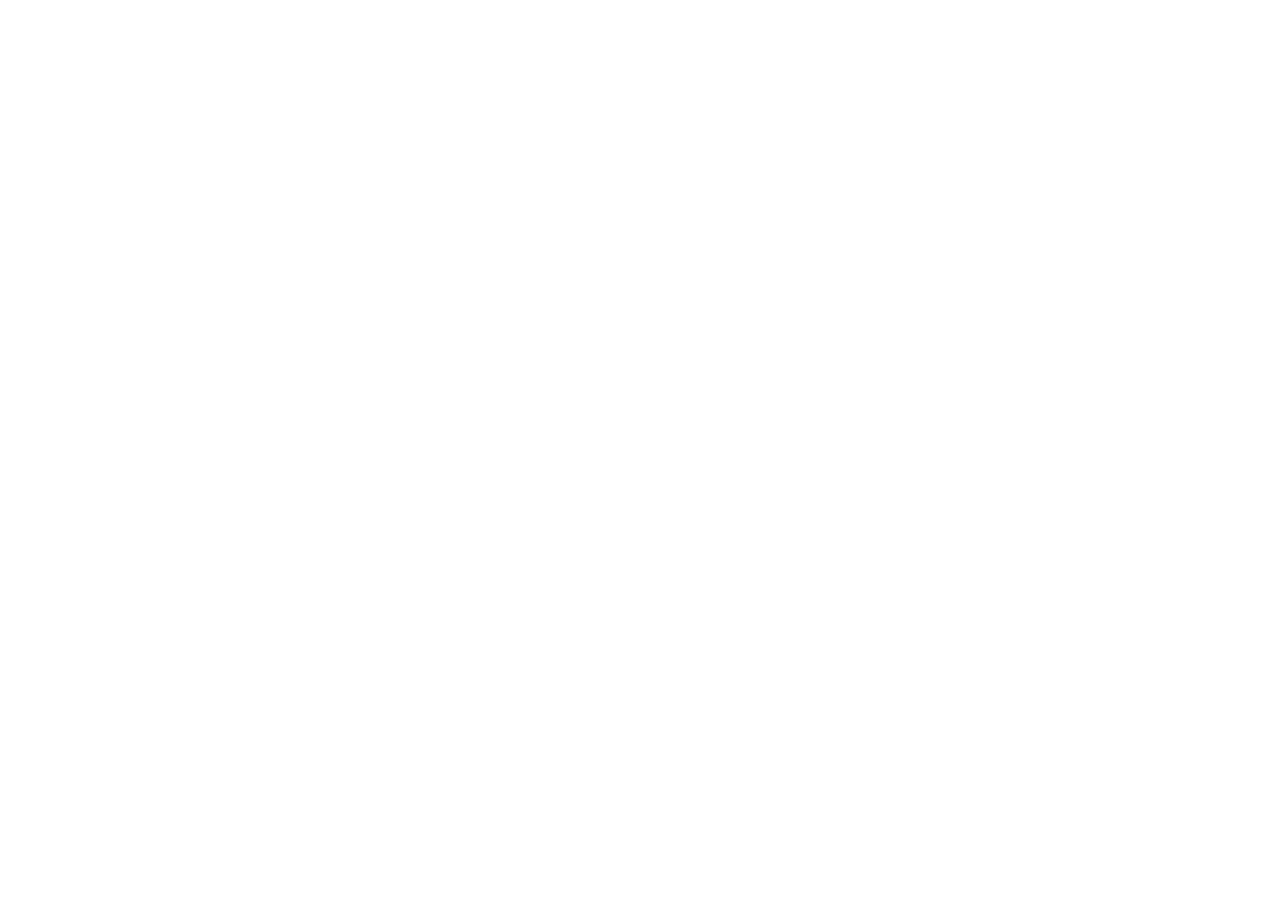
==== 7-FinalProject/index.html @ 6a98c1ae "Objects & DOM" ====
<!DOCTYPE html>
<html lang="en">
<head>
    <meta charset="UTF-8">
    <meta name="viewport" content="width=device-width, initial-scale=1.0">
    <title>FinalProject</title>
    <link rel="stylesheet" href="style.css">
</head>
<body>
    
    <script src="app.js"></script>
</body>
</html>
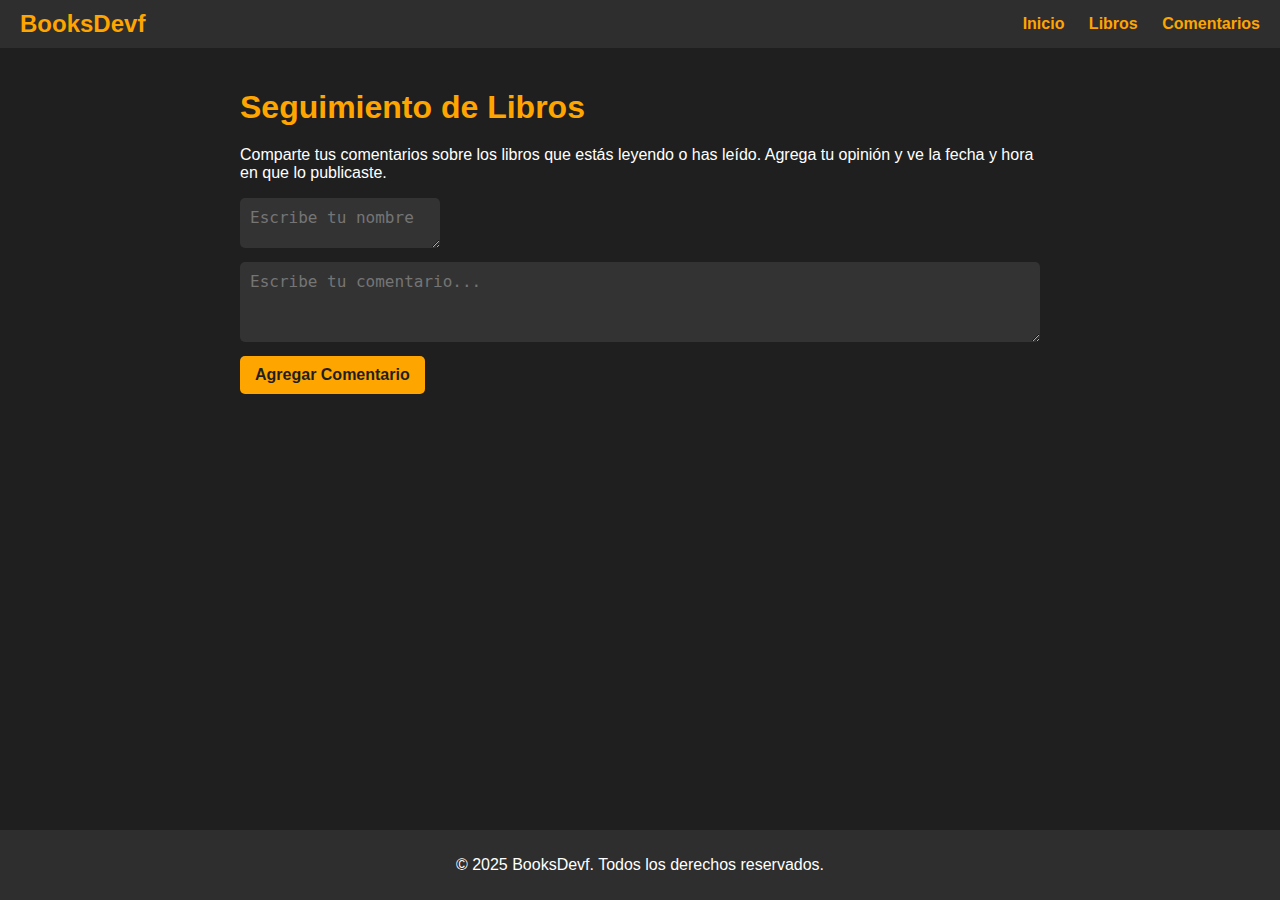
==== commit 67dc728d: "FinalCode" ====
--- a/7-FinalProject/index.html
+++ b/7-FinalProject/index.html
@@ -1,13 +1,41 @@
 <!DOCTYPE html>
-<html lang="en">
+<html lang="es">
 <head>
-    <meta charset="UTF-8">
-    <meta name="viewport" content="width=device-width, initial-scale=1.0">
-    <title>FinalProject</title>
-    <link rel="stylesheet" href="style.css">
+  <meta charset="UTF-8" />
+  <title>Seguimiento de Libros</title>
+  <link rel="stylesheet" href="style.css" />
 </head>
 <body>
-    
-    <script src="app.js"></script>
+  <header>
+    <div class="brand">BooksDevf</div>
+    <nav>
+      <a href="#">Inicio</a>
+      <a href="#">Libros</a>
+      <a href="#">Comentarios</a>
+    </nav>
+  </header>
+  <!-- ======= Contenedor Principal ======= -->
+  <div class="main-container">
+    <h1>Seguimiento de Libros</h1>
+    <p>
+      Comparte tus comentarios sobre los libros que estás leyendo o has leído.
+      Agrega tu opinión y ve la fecha y hora en que lo publicaste.
+    </p>
+    <!-- ======= Formulario de Comentarios ======= -->
+    <div class="comment-form">
+      <textarea id="nameInput" placeholder="Escribe tu nombre" required></textarea>
+      <textarea id="commentInput" placeholder="Escribe tu comentario..." required></textarea>
+      <br>
+      <button id="addCommentBtn">Agregar Comentario</button>
+    </div>
+    <!-- ======= Contenedor de Comentarios ======= -->
+    <div class="comments-container" id="commentsContainer"></div>
+  </div>
+  <!-- ======= Footer ======= -->
+  <footer>
+    <p>&copy; 2025 BooksDevf. Todos los derechos reservados.</p>
+  </footer>
+
+<script src="app.js"></script>
 </body>
-</html>+</html>
--- a/7-FinalProject/style.css
+++ b/7-FinalProject/style.css
@@ -0,0 +1,119 @@
+    html, body {
+        margin: 0;
+        padding: 0;
+        height: 100%;
+    }
+    body {
+    display: flex;
+    flex-direction: column;
+    font-family: Arial, sans-serif;
+    background-color: #1f1f1f; /* Gris oscuro */
+    color: #fff;
+}
+    /* ======= Header ======= */
+header {
+    background-color: #2e2e2e; /* Un tono de gris oscuro */
+    display: flex;
+    justify-content: space-between;
+    align-items: center;
+    padding: 10px 20px;
+}
+.brand {
+    font-size: 1.5rem;
+    color: #ffa500; /* Naranja */
+    font-weight: bold;
+}
+nav a {
+    color: #ffa500; /* Naranja */
+    margin-left: 20px;
+    text-decoration: none;
+    font-weight: bold;
+}
+nav a:hover {
+    color: #ffc04d; /* Naranja más claro */
+}
+
+    /* ======= Contenedor Principal ======= */
+.main-container {
+    flex: 1;
+    padding: 20px;
+    max-width: 800px;
+    margin: 0 auto;
+}
+h1 {
+    color: #ffa500; /* Naranja */
+    margin-bottom: 20px;
+}
+    /* ======= Formulario de Comentarios ======= */
+.comment-form textarea {
+    width: 100%;
+    height: 80px;
+    padding: 10px;
+    box-sizing: border-box;
+    font-size: 16px;
+    background-color: #333; /* Gris más oscuro */
+    color: #fff;
+    border: none;
+    border-radius: 5px;
+    resize: vertical; /* Permite ajustar el tamaño vertical */
+    } 
+    #nameInput {
+        margin-bottom: 10px;
+        width: 200px;
+        height: 50px;
+        }
+.comment-form button {
+    background-color: #ffa500; /* Naranja */
+    border: none;
+    padding: 10px 15px;
+    font-size: 1rem;
+    cursor: pointer;
+    border-radius: 5px;
+    color: #1f1f1f; /* Gris oscuro */
+    font-weight: bold;
+    margin-top: 10px;
+    }
+.comment-form button:hover {
+    background-color: #ffc04d; /* Naranja más claro */
+    }
+
+    /* ======= Contenedor de Comentarios ======= */
+.comments-container {
+    margin-top: 20px;
+    }
+.comment {
+    background-color: #2e2e2e; /* Gris oscuro */
+    padding: 15px;
+    border-radius: 5px;
+    margin-bottom: 10px;
+    position: relative;
+    }
+.comment p {
+    margin: 0 0 5px 0;
+    }
+.comment small {
+    color: #ccc;
+    }
+.delete-btn {
+    background-color: #ff4d4d;
+    color: #fff;
+    border: none;
+    border-radius: 5px;
+    padding: 5px 10px;
+    cursor: pointer;
+    position: absolute;
+    top: 15px;
+    right: 15px;
+    }
+.delete-btn:hover {
+    background-color: #ff6666;
+    }
+
+    /* ======= Footer ======= */
+footer {
+    background-color: #2e2e2e;
+    color: #fff;
+    text-align: center;
+    padding: 10px;
+    margin-top: 20px;
+    }